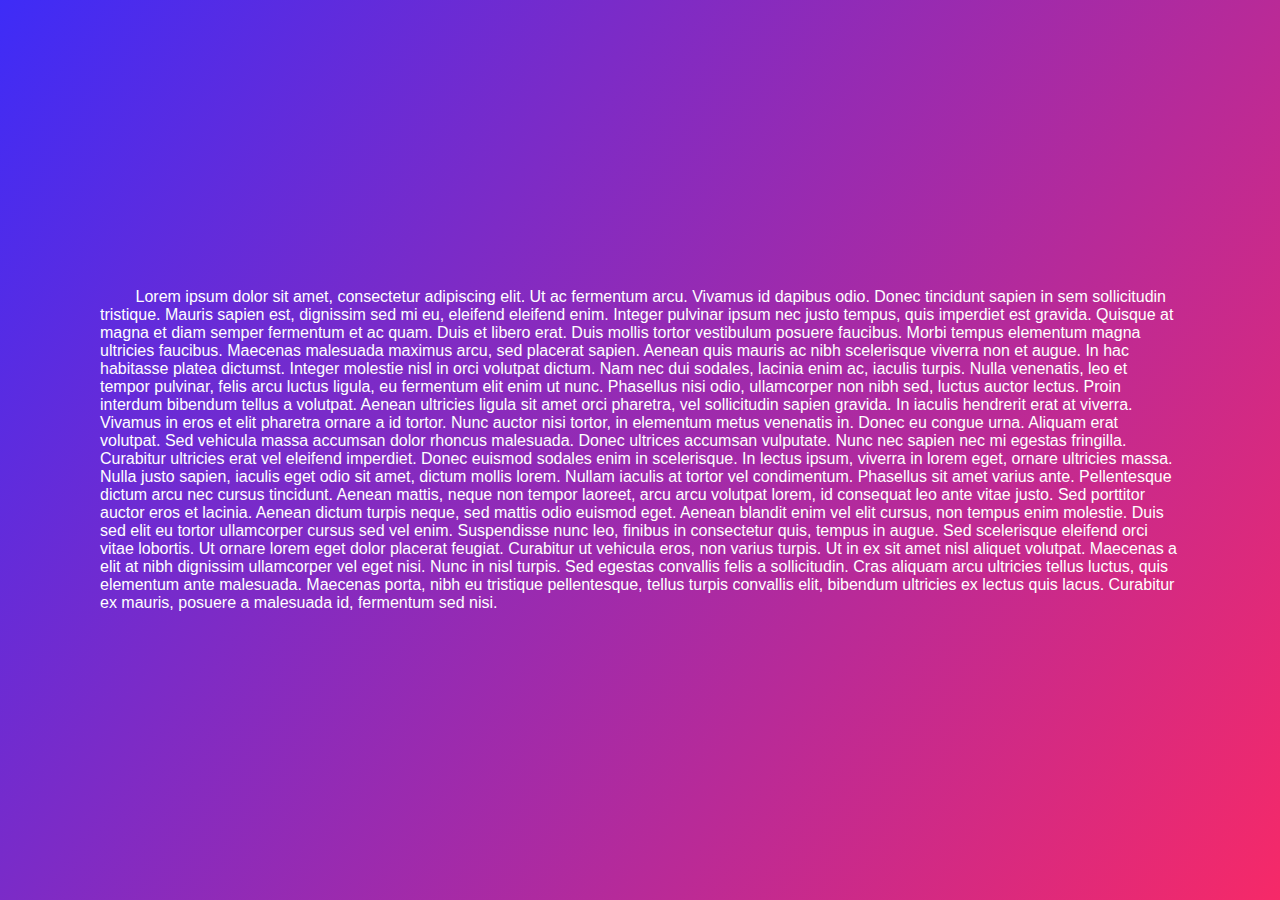
==== about.html @ bd96a08a "Initial github migration" ====
<html>
<head>
	<title>AJ Sunder</title>
	<link rel="stylesheet" type="text/css" href="view3.css">
	<script src="http://cdnjs.cloudflare.com/ajax/libs/jquery/2.0.2/jquery.min.js"></script>
	<script src="javascript.js"></script>
	<link rel="apple-touch-icon" sizes="57x57" href="/apple-touch-icon-57x57.png">
	<link rel="apple-touch-icon" sizes="114x114" href="/apple-touch-icon-114x114.png">
	<link rel="apple-touch-icon" sizes="72x72" href="/apple-touch-icon-72x72.png">
	<link rel="apple-touch-icon" sizes="144x144" href="/apple-touch-icon-144x144.png">
	<link rel="apple-touch-icon" sizes="60x60" href="/apple-touch-icon-60x60.png">
	<link rel="apple-touch-icon" sizes="120x120" href="/apple-touch-icon-120x120.png">
	<link rel="apple-touch-icon" sizes="76x76" href="/apple-touch-icon-76x76.png">
	<link rel="apple-touch-icon" sizes="152x152" href="/apple-touch-icon-152x152.png">
	<link rel="icon" type="image/png" href="/favicon-196x196.png" sizes="196x196">
	<link rel="icon" type="image/png" href="/favicon-160x160.png" sizes="160x160">
	<link rel="icon" type="image/png" href="/favicon-96x96.png" sizes="96x96">
	<link rel="icon" type="image/png" href="/favicon-16x16.png" sizes="16x16">
	<link rel="icon" type="image/png" href="/favicon-32x32.png" sizes="32x32">
	<meta name="msapplication-TileColor" content="#000000">
	<meta name="msapplication-TileImage" content="/mstile-144x144.png">
</head>

<body>
	<div id="gradient" class="outer">
		<div class="middle">
			<div class="inner about-text">
				<span>
					&nbsp;&nbsp;&nbsp;&nbsp;&nbsp;&nbsp;&nbsp;&nbsp;Lorem ipsum dolor sit amet, consectetur adipiscing elit. Ut ac fermentum arcu. Vivamus id dapibus odio. Donec tincidunt sapien in sem sollicitudin tristique. Mauris sapien est, dignissim sed mi eu, eleifend eleifend enim. Integer pulvinar ipsum nec justo tempus, quis imperdiet est gravida. Quisque at magna et diam semper fermentum et ac quam. Duis et libero erat. Duis mollis tortor vestibulum posuere faucibus. Morbi tempus elementum magna ultricies faucibus. Maecenas malesuada maximus arcu, sed placerat sapien. Aenean quis mauris ac nibh scelerisque viverra non et augue. In hac habitasse platea dictumst. Integer molestie nisl in orci volutpat dictum. Nam nec dui sodales, lacinia enim ac, iaculis turpis.

					Nulla venenatis, leo et tempor pulvinar, felis arcu luctus ligula, eu fermentum elit enim ut nunc. Phasellus nisi odio, ullamcorper non nibh sed, luctus auctor lectus. Proin interdum bibendum tellus a volutpat. Aenean ultricies ligula sit amet orci pharetra, vel sollicitudin sapien gravida. In iaculis hendrerit erat at viverra. Vivamus in eros et elit pharetra ornare a id tortor. Nunc auctor nisi tortor, in elementum metus venenatis in.

					Donec eu congue urna. Aliquam erat volutpat. Sed vehicula massa accumsan dolor rhoncus malesuada. Donec ultrices accumsan vulputate. Nunc nec sapien nec mi egestas fringilla. Curabitur ultricies erat vel eleifend imperdiet. Donec euismod sodales enim in scelerisque. In lectus ipsum, viverra in lorem eget, ornare ultricies massa. Nulla justo sapien, iaculis eget odio sit amet, dictum mollis lorem.

					Nullam iaculis at tortor vel condimentum. Phasellus sit amet varius ante. Pellentesque dictum arcu nec cursus tincidunt. Aenean mattis, neque non tempor laoreet, arcu arcu volutpat lorem, id consequat leo ante vitae justo. Sed porttitor auctor eros et lacinia. Aenean dictum turpis neque, sed mattis odio euismod eget. Aenean blandit enim vel elit cursus, non tempus enim molestie.

					Duis sed elit eu tortor ullamcorper cursus sed vel enim. Suspendisse nunc leo, finibus in consectetur quis, tempus in augue. Sed scelerisque eleifend orci vitae lobortis. Ut ornare lorem eget dolor placerat feugiat. Curabitur ut vehicula eros, non varius turpis. Ut in ex sit amet nisl aliquet volutpat. Maecenas a elit at nibh dignissim ullamcorper vel eget nisi. Nunc in nisl turpis. Sed egestas convallis felis a sollicitudin. Cras aliquam arcu ultricies tellus luctus, quis elementum ante malesuada. Maecenas porta, nibh eu tristique pellentesque, tellus turpis convallis elit, bibendum ultricies ex lectus quis lacus. Curabitur ex mauris, posuere a malesuada id, fermentum sed nisi.
				</span>
			</div>
		</div>
	</div>
</body>
</html>
---- view3.css ----
a {
    font-size:35;
    color: white;
    text-decoration: none;
    font-family: Helvetica;
    outline: none;
}
body {
    margin: 0;
    background-color: black;
    font-family: helvetica;
    color: white;
}

.header {
    font-size: 150;
    font-size: 75;
    text-align: center;
}

.outer {
    display: table;
    position: absolute;
    height: 100%;
    width: 100%;
}
.middle {
    display: table-cell;
    vertical-align: middle;
}
.inner {
    margin-left: auto;
    margin-right: auto; 
}

.icon-wrapper {
    width: 25%;
    float: left;
    border: 0px solid white;
    border-radius: 20px;
    position: relative;
}
.icon-image {
    border: 5px solid white;
    margin: auto;
    z-index: 1;
    transition:color .05s ease-out, background .2s ease-in;
    -o-transition:color .05s ease-out, background .2s ease-in;
    -ms-transition:color .05s ease-out, background .2s ease-in;
    -moz-transition:color .05s ease-out, background .2s ease-in;
    -webkit-transition:color .05s ease-out, background .2s ease-in;
}

#twitter {
    background: transparent url(./twitter.png) no-repeat center center;
    background-size: 75px;
}
#twitter:hover {
    background: rgba(255, 255, 255, 0.30) url(./twitter.png) no-repeat center center;
    background-size: 75px;
}
#google {
    background: transparent url(./google.png) no-repeat center center;
    background-size: 75px;
}
#google:hover {
    background: rgba(255, 255, 255, 0.30) url(./google.png) no-repeat center center;
    background-size: 75px;
}
#email {
    background: transparent url(./email.png) no-repeat center center;
    background-size: 75px;
}
#email:hover {
    background: rgba(255, 255, 255, 0.30) url(./email.png) no-repeat center center;
    background-size: 75px;
}
#instagram {
    background: transparent url(./instagram.png) no-repeat center center;
    background-size: 75px;
}
#instagram:hover {
    background: rgba(255, 255, 255, 0.30) url(./instagram.png) no-repeat center center;
    background-size: 75px;
}
#linkedin {
    background: transparent url(./linkedin.png) no-repeat center center;
    background-size: 75px;
}
#linkedin:hover {
    background: rgba(255, 255, 255, 0.30) url(./linkedin.png) no-repeat center center;
    background-size: 75px;
}
#about {
    background: transparent url(./about.png) no-repeat center center;
    background-size: 75px;
}
#about:hover {
    background: rgba(255, 255, 255, 0.30) url(./about.png) no-repeat center center;
    background-size: 75px;
}
#amazon {
    background: transparent url(./amazon.png) no-repeat center center;
    background-size: 75px;
}
#amazon:hover {
    background: rgba(255, 255, 255, 0.30) url(./amazon.png) no-repeat center center;
    background-size: 75px;
}
#facebook {
    background: transparent url(./facebook.png) no-repeat center center;
    background-size: 75px;
}
#facebook:hover {
    background: rgba(255, 255, 255, 0.30) url(./facebook.png) no-repeat center center;
    background-size: 75px;
}

.icon-label {
    padding: 10px;
    border: 0px solid white;
    z-index: 2;
    margin: auto;
    text-align:center;
    font-family: Helvetica;
    color: white;
}
@media only screen and (min-width:320px) and (max-width:767px){
}

@media (min-width: 768px){
    .icon-wrapper {
        height: 200px;
    }
    .header {
        font-size: 130;
    }
    .icon-image {
        border-radius: 35px;
        width: 130px;
        height: 130px;
    }
    .icons {
        padding: 10px 30px 0px 30px;
    }

}
@media (min-width: 1024px){
    .header {
        font-size: 140;
    }
    .icons {
        padding: 10px 100px 0px 100px;
    }
}
@media (min-width: 1441px){
    .icon-wrapper {
        height: 350px;
    }
    .header {
        font-size: 180;
    }
    .icon-image {
        border-radius: 50px;
        width: 200px;
        height: 200px;
    }
    .icon-label {
        font-size: 35;
    }
    .icons {
        padding: 10px 50px 0px 50px;
    }
}
.about-text {
    padding: 100px;
}

/* ----------- iPhone 4 and 4S ----------- */

/* Portrait and Landscape */
@media only screen 
  and (min-device-width: 320px) 
  and (max-device-width: 480px)
  and (-webkit-min-device-pixel-ratio: 2) {


}
/* iPHONES */

/* Portrait */
@media only screen 
  and (min-device-width: 320px) 
  and (max-device-width: 736px)
  and (-webkit-min-device-pixel-ratio: 2)
  and (orientation: portrait) {
    .icon-wrapper {
        height: 260px;
    }
    .icon-image {
        border-radius: 40px;
        width: 160px;
        height: 160px;
        background-size: 50px;
    }
    .icon-label {
        font-size: 6;
    }
    .header {
        font-size: 150;
    }
    .icons {
        padding: 10px 0px 0px 0px;
    }
}

/* Landscape */
@media only screen 
  and (min-device-width: 320px) 
  and (max-device-width: 736px)
  and (-webkit-min-device-pixel-ratio: 2)
  and (orientation: landscape) {
    body {
            /*line-height: 1.1;*/
    }
    .icon-wrapper {
        height: 200px;
    }
    .icon-image {
        border-radius: 32px;
        width: 120px;
        height: 120px;
        background-size: 50px;
    }
    .icon-label {
        font-size: 26;
    }
    .header {
        font-size: 150;
    }
    .icons {
        padding: 0px;

    margin: 0px auto;
    }


}
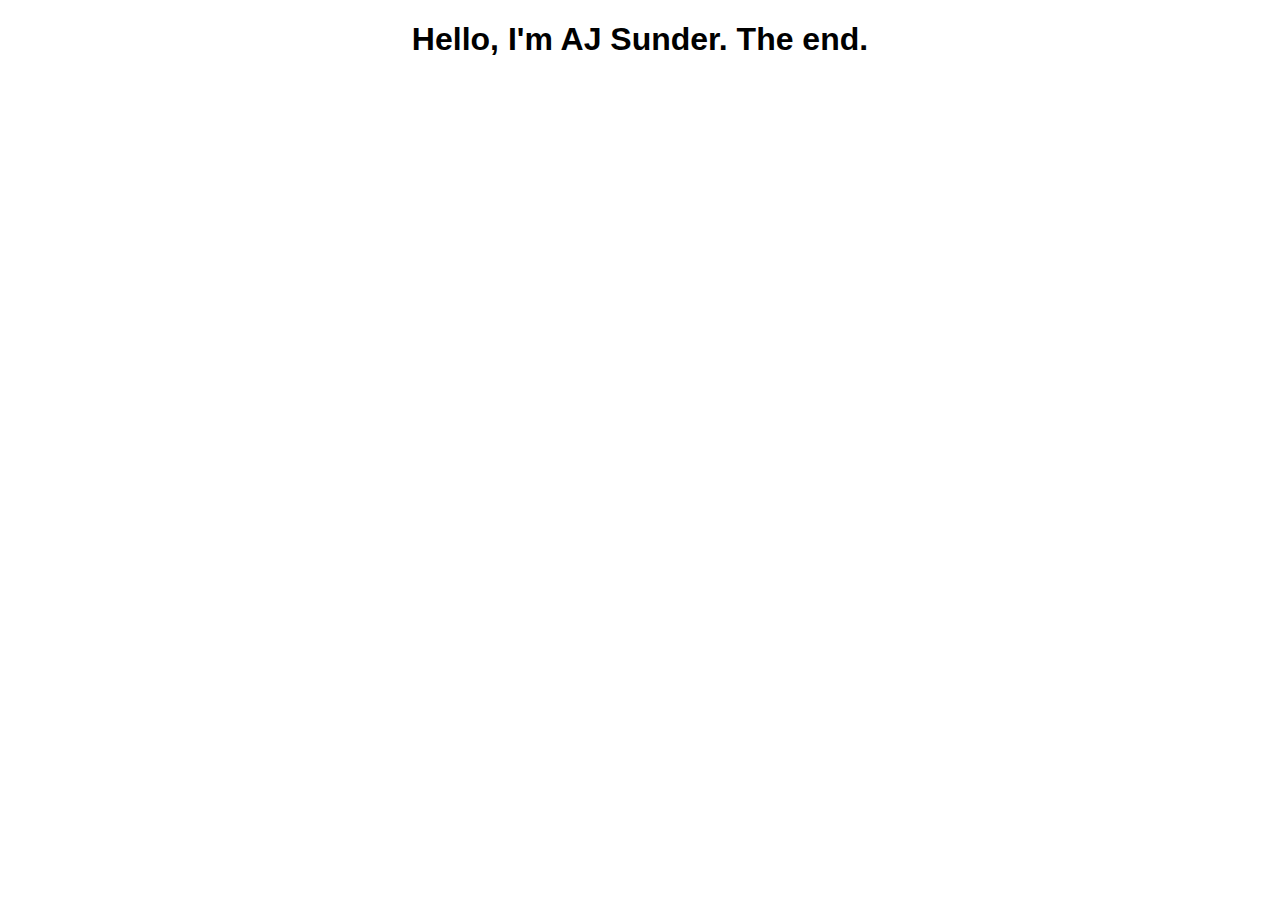
==== commit 56ae08b8: "Syncing across devices" ====
--- a/about.html
+++ b/about.html
@@ -1,9 +1,30 @@
-<html>
+
+
+<!DOCTYPE HTML PUBLIC "-//W3C//DTD HTML 4.01//EN" "http://www.w3.org/TR/html4/strict.dtd">
+
+<html lang="en">
+
 <head>
 	<title>AJ Sunder</title>
-	<link rel="stylesheet" type="text/css" href="view3.css">
-	<script src="http://cdnjs.cloudflare.com/ajax/libs/jquery/2.0.2/jquery.min.js"></script>
-	<script src="javascript.js"></script>
+	<meta http-equiv="content-type" content="text/html;charset=ISO-8859-1">
+	<meta http-equiv="content-language" content="en">
+	<meta name="description" content="Javascript kaleidoscope for iPhone/iPod Touch">
+	<meta name="keywords" content="iphone,ipod touch,ipod,touch,apple webapps,apple,webapps,graphic,design,visual,effect,animation,particle,code,javascript,canvas">
+	<meta name="author" content="REZ">
+	<meta name="generator" content="REZ">
+	<meta name="version" content="0.4">
+	<meta name="copyright" content="REZ 2008">
+	<meta name="robots" content="all">
+	<meta name="viewport" content="width=device-width,user-scalable=0,initial-scale=1.0,minimum-scale=1.0,maximum-scale=1.0">
+	<link rel="apple-touch-icon" href="icon.gif">
+	<link rel="shortcut icon" href="ico.gif"></link>
+	<style type="text/css">
+	body  {font-family: Helvetica; text-align: center; color:#000000;-webkit-text-size-adjust:none;overflow:hidden}
+	h1 {color:#000000}
+	div   {margin:0;padding:0;position:absolute;font-size:0;overflow:hidden}
+	.tap  {-webkit-tap-highlight-color:rgba(255,0,0,0.2);cursor:pointer}
+	canvas{background-color:#ffffff;overflow:hidden}
+	</style>
 	<link rel="apple-touch-icon" sizes="57x57" href="/apple-touch-icon-57x57.png">
 	<link rel="apple-touch-icon" sizes="114x114" href="/apple-touch-icon-114x114.png">
 	<link rel="apple-touch-icon" sizes="72x72" href="/apple-touch-icon-72x72.png">
@@ -20,24 +41,227 @@
 	<meta name="msapplication-TileColor" content="#000000">
 	<meta name="msapplication-TileImage" content="/mstile-144x144.png">
 </head>
-
+<!--
+<script type="text/javascript">
+function $i(id) { return document.getElementById(id); }
+function $c(code) { return String.fromCharCode(code); }
+
+function get_screen_size()
+	{
+	var w=document.documentElement.clientWidth;
+	var h=document.documentElement.clientHeight;
+	return Array(w,h);
+	}
+
+var n=1;
+
+var canvas_x=0;
+var canvas_y=0;
+var canvas_w=0;
+var canvas_h=0;
+var context;
+var margin=4;
+
+var x,y;
+var p_x,p_y;
+var a=0;
+var b=0;
+var angle=Math.PI/180*8;
+var color=0;
+var limit1=Math.PI*1.5;
+var limit2=Math.PI*1.79;
+var c=new Array(6);
+var d=new Array(6);
+var r,e;
+var fade;
+var prv_x,prv_y,prv_x2,prv_y2;
+
+var timeout;
+var pause=false;
+var fps=10;
+
+var google_flag=true;
+var google_ad_client='pub-5142607733332317';
+var google_ad_slot='3925404519';
+var google_ad_width=google_flag?234:0;
+var google_ad_height=google_flag?60:0;
+
+document.onkeypress=key_manager;
+
+function init()
+	{
+	var screen=$i('screen');
+	screen.style.display='block';
+	screen.style.position='absolute';
+	screen.style.left=canvas_x+'px';
+	screen.style.top=canvas_y+'px';
+	screen.style.width=canvas_w+'px';
+	screen.style.height=canvas_h+'px';
+	var shadebob=$i('shadebob');
+	shadebob.style.position='absolute';
+	shadebob.style.left=canvas_x+'px';
+	shadebob.style.top=canvas_y+'px';
+	shadebob.width=canvas_w;
+	shadebob.height=canvas_h;
+	context=shadebob.getContext('2d');
+	var adsense=$i('adsense');
+	adsense.style.position='absolute';
+	adsense.style.left=Math.round(canvas_x+(canvas_w-234)/2)+'px';
+	adsense.style.top=(canvas_y+canvas_h+margin)+'px';
+	adsense.style.width=234+'px';
+	adsense.style.height=60+'px';
+	adsense.style.display='block';
+	document.body.style.width=(canvas_x+canvas_w)+'px';
+	document.body.style.height=(canvas_y+canvas_h+60+margin*2)+'px';
+	reset();
+	}
+
+function reset()
+	{
+	clearTimeout(timeout);
+	a=Math.random(0,1)*angle;
+	b=Math.random(0,1)*angle;
+	r=0;
+	fade=32;
+	for(var i=0;i<6;i++)
+		{
+		c[i]=Math.random(0,1)/2;
+		d[i]=Math.random(0,1)/2;
+		}
+	radius=Math.round((canvas_w+canvas_h)/8);
+	e=radius*0.2; /* 0.15 */
+	p_x=Math.round(canvas_w/2);
+	p_y=Math.round(canvas_h/2);
+	x=(radius*c[0])*Math.cos(a*d[1])+(radius*c[2])*Math.sin(a*d[3])+(radius*c[4])*Math.sin(a*d[5]);
+	y=(radius*c[5])*Math.sin(a*d[4])+(radius*c[3])*Math.cos(a*d[2])+(radius*c[1])*Math.cos(a*d[0]);
+	anim();
+	}
+
+function anim()
+	{
+	var a1=Math.cos(a*2);
+	var a2=Math.cos(a*4);
+	var a3=Math.cos(a);
+	var a4=Math.sin(a);
+	if(b>limit1&&b<limit2)
+		{
+		r+=radius*0.02*a1;
+		prv_x=x;
+		prv_y=y;
+		x=prv_x2+r*a3;
+		y=prv_y2+r*a4;
+		}
+	else
+		{
+		prv_x=x;
+		prv_y=y;
+		prv_x2=x;
+		prv_y2=y;
+		x=(radius*c[0])*Math.cos(a*d[1])+(radius*c[2])*Math.sin(a*d[3])+(radius*c[4])*Math.sin(a*d[5]);
+		y=(radius*c[5])*Math.sin(a*d[4])+(radius*c[3])*Math.cos(a*d[2])+(radius*c[1])*Math.cos(a*d[0]);
+		}
+	var c3=16*Math.cos(a*10);
+	var c1=Math.floor(56*Math.cos(a*angle*4)+c3);
+	var c2=Math.floor(56*Math.sin(a*angle*4)-c3);
+	context.lineCap='round';
+	context.strokeStyle='rgba('+(192+c1)+','+(192+c2)+','+(192-c1)+','+(0.01-0.005*-a1)+')';
+	context.lineWidth=e*1.4+e*0.8*a3;
+	draw_line(p_x,p_y,prv_x,prv_y,x,y);
+	context.lineWidth=e+e*0.8*a3;
+	draw_line(p_x,p_y,prv_x,prv_y,x,y);
+	context.strokeStyle='rgba('+(192+c1)+','+(192+c2)+','+(192-c1)+','+(0.06-0.03*-a1)+')';
+	context.lineWidth=e*0.6+e*0.35*a3;
+	draw_line(p_x,p_y,prv_x,prv_y,x,y);
+	context.strokeStyle='rgba(0,0,0,0.06)';
+	context.lineWidth=e*0.4+e*0.225*a3;
+	draw_line(p_x,p_y,prv_x,prv_y,x,y);
+	context.strokeStyle='rgba('+(192+c1)+','+(192+c2)+','+(192-c1)+','+(0.1-0.075*-a1)+')';
+	context.lineWidth=e*0.2+e*0.1*a3;
+	draw_line(p_x,p_y,prv_x,prv_y,x,y);
+	context.strokeStyle='rgba(255,255,255,0.4)';
+	context.lineWidth=e*(0.1-0.05*-a2);
+	draw_line(p_x,p_y,prv_x,prv_y,x,y);
+	a+=angle*Math.cos(b);
+	b+=angle*0.1;
+	if(b>limit1)
+		{
+		context.fillStyle='rgba(0,0,0,0.08)';
+		context.fillRect(0,0,canvas_w,canvas_h);
+		}
+	if(b<limit2) timeout=setTimeout('anim()',fps); else reset();
+	}
+
+function draw_line(x,y,x1,y1,x2,y2)
+	{
+	context.beginPath();
+	context.moveTo(x+x1,y+y1);
+	context.lineTo(x+x2,y+y2);
+	context.moveTo(x-x1,y+y1);
+	context.lineTo(x-x2,y+y2);
+	context.moveTo(x-x1,y-y1);
+	context.lineTo(x-x2,y-y2);
+	context.moveTo(x+x1,y-y1);
+	context.lineTo(x+x2,y-y2);
+	context.moveTo(x+y1,y+x1);
+	context.lineTo(x+y2,y+x2);
+	context.moveTo(x-y1,y+x1);
+	context.lineTo(x-y2,y+x2);
+	context.moveTo(x-y1,y-x1);
+	context.lineTo(x-y2,y-x2);
+	context.moveTo(x+y1,y-x1);
+	context.lineTo(x+y2,y-x2);
+	context.moveTo(x,y+x2);
+	context.lineTo(x,y+x1);
+	context.moveTo(x,y-x2);
+	context.lineTo(x,y-x1);
+	context.moveTo(x+x2,y);
+	context.lineTo(x+x1,y);
+	context.moveTo(x-x2,y);
+	context.lineTo(x-x1,y);
+	context.stroke();
+	context.closePath();
+	}
+
+function draw_dot(x,y)
+	{
+	context.beginPath();
+	context.moveTo(x,y);
+	context.lineTo(x+0.001,y);
+	context.stroke();
+	context.closePath();
+	}
+
+function resize()
+	{
+	canvas_w=get_screen_size()[0];
+	canvas_h=get_screen_size()[1]-(google_flag?60+margin*2:0);
+	init();
+	}
+
+function key_manager(evt)
+	{
+	evt=evt||event;
+	var key=evt.which||evt.keyCode;
+	var ctrl=evt.ctrlKey;
+	switch(key)
+		{
+		case 27: case 13:
+			pause=pause?false:true;
+			if(pause) clearTimeout(timeout); else anim();
+			break;
+		case 32:
+			reset();
+			break;
+		}
+	top.status='$'+key+'='+$c(key);
+	}
+</script> -->
+
+<!-- <body onload="resize()" onresize="resize()" onorientationchange="resize()">
+<a href="javascript:reset()" class="tap"><div id="screen" style="background-color:#000000;display:none"><canvas id="shadebob"></canvas></div></a>
+<div id="adsense" style="background-color:#000000;display:none">
+</div> -->
 <body>
-	<div id="gradient" class="outer">
-		<div class="middle">
-			<div class="inner about-text">
-				<span>
-					&nbsp;&nbsp;&nbsp;&nbsp;&nbsp;&nbsp;&nbsp;&nbsp;Lorem ipsum dolor sit amet, consectetur adipiscing elit. Ut ac fermentum arcu. Vivamus id dapibus odio. Donec tincidunt sapien in sem sollicitudin tristique. Mauris sapien est, dignissim sed mi eu, eleifend eleifend enim. Integer pulvinar ipsum nec justo tempus, quis imperdiet est gravida. Quisque at magna et diam semper fermentum et ac quam. Duis et libero erat. Duis mollis tortor vestibulum posuere faucibus. Morbi tempus elementum magna ultricies faucibus. Maecenas malesuada maximus arcu, sed placerat sapien. Aenean quis mauris ac nibh scelerisque viverra non et augue. In hac habitasse platea dictumst. Integer molestie nisl in orci volutpat dictum. Nam nec dui sodales, lacinia enim ac, iaculis turpis.
-
-					Nulla venenatis, leo et tempor pulvinar, felis arcu luctus ligula, eu fermentum elit enim ut nunc. Phasellus nisi odio, ullamcorper non nibh sed, luctus auctor lectus. Proin interdum bibendum tellus a volutpat. Aenean ultricies ligula sit amet orci pharetra, vel sollicitudin sapien gravida. In iaculis hendrerit erat at viverra. Vivamus in eros et elit pharetra ornare a id tortor. Nunc auctor nisi tortor, in elementum metus venenatis in.
-
-					Donec eu congue urna. Aliquam erat volutpat. Sed vehicula massa accumsan dolor rhoncus malesuada. Donec ultrices accumsan vulputate. Nunc nec sapien nec mi egestas fringilla. Curabitur ultricies erat vel eleifend imperdiet. Donec euismod sodales enim in scelerisque. In lectus ipsum, viverra in lorem eget, ornare ultricies massa. Nulla justo sapien, iaculis eget odio sit amet, dictum mollis lorem.
-
-					Nullam iaculis at tortor vel condimentum. Phasellus sit amet varius ante. Pellentesque dictum arcu nec cursus tincidunt. Aenean mattis, neque non tempor laoreet, arcu arcu volutpat lorem, id consequat leo ante vitae justo. Sed porttitor auctor eros et lacinia. Aenean dictum turpis neque, sed mattis odio euismod eget. Aenean blandit enim vel elit cursus, non tempus enim molestie.
-
-					Duis sed elit eu tortor ullamcorper cursus sed vel enim. Suspendisse nunc leo, finibus in consectetur quis, tempus in augue. Sed scelerisque eleifend orci vitae lobortis. Ut ornare lorem eget dolor placerat feugiat. Curabitur ut vehicula eros, non varius turpis. Ut in ex sit amet nisl aliquet volutpat. Maecenas a elit at nibh dignissim ullamcorper vel eget nisi. Nunc in nisl turpis. Sed egestas convallis felis a sollicitudin. Cras aliquam arcu ultricies tellus luctus, quis elementum ante malesuada. Maecenas porta, nibh eu tristique pellentesque, tellus turpis convallis elit, bibendum ultricies ex lectus quis lacus. Curabitur ex mauris, posuere a malesuada id, fermentum sed nisi.
-				</span>
-			</div>
-		</div>
-	</div>
+	<h1>Hello, I'm AJ Sunder. The end.</h1>
 </body>
-</html>+</html>
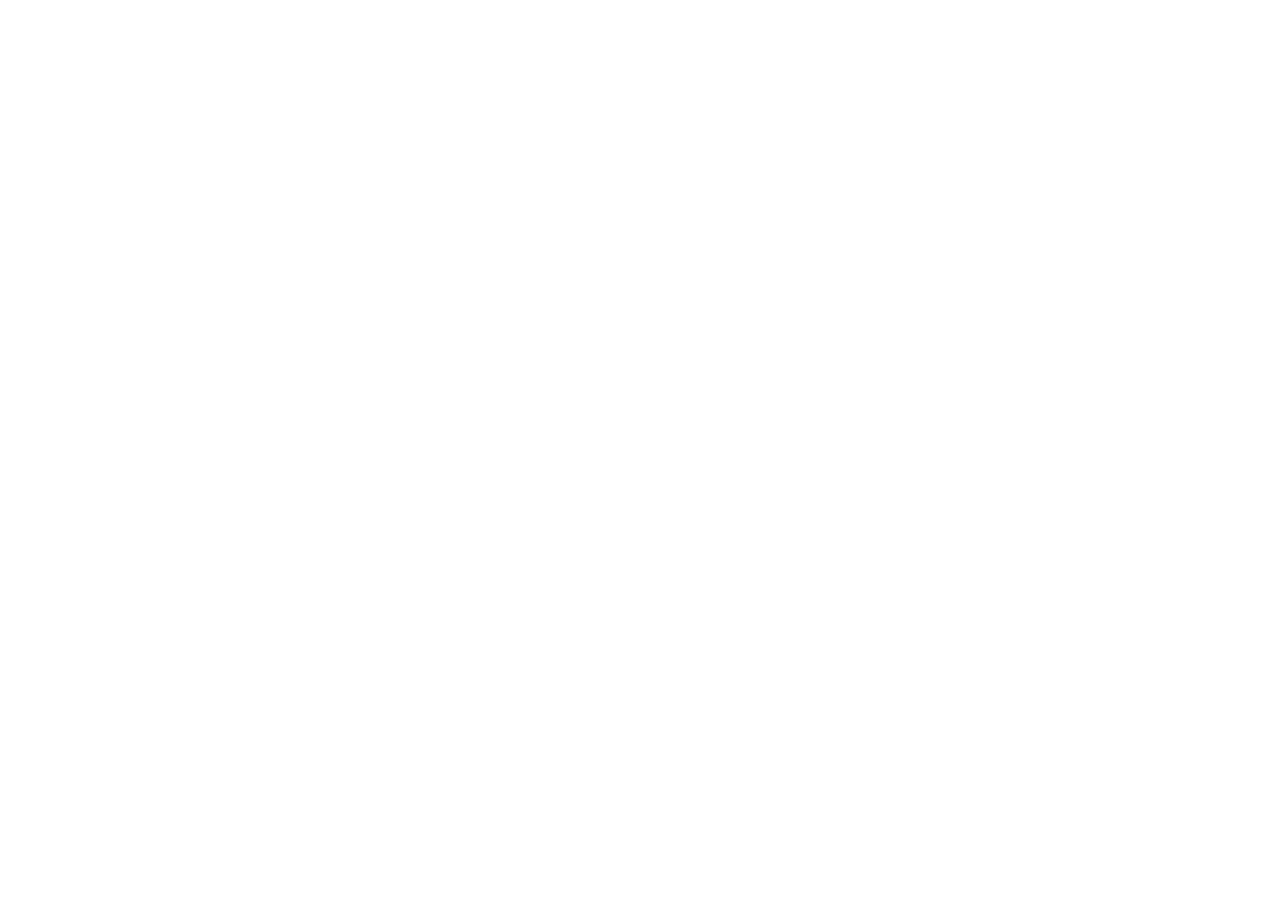
==== commit 0538e4f1: "Adding Instagram back, removing About to keep it at four" ====
--- a/about.html
+++ b/about.html
@@ -41,7 +41,7 @@
 	<meta name="msapplication-TileColor" content="#000000">
 	<meta name="msapplication-TileImage" content="/mstile-144x144.png">
 </head>
-<!--
+
 <script type="text/javascript">
 function $i(id) { return document.getElementById(id); }
 function $c(code) { return String.fromCharCode(code); }
@@ -255,13 +255,13 @@
 		}
 	top.status='$'+key+'='+$c(key);
 	}
-</script> -->
+</script> 
 
 <!-- <body onload="resize()" onresize="resize()" onorientationchange="resize()">
 <a href="javascript:reset()" class="tap"><div id="screen" style="background-color:#000000;display:none"><canvas id="shadebob"></canvas></div></a>
 <div id="adsense" style="background-color:#000000;display:none">
 </div> -->
 <body>
-	<h1>Hello, I'm AJ Sunder. The end.</h1>
+	<h1></h1>
 </body>
 </html>
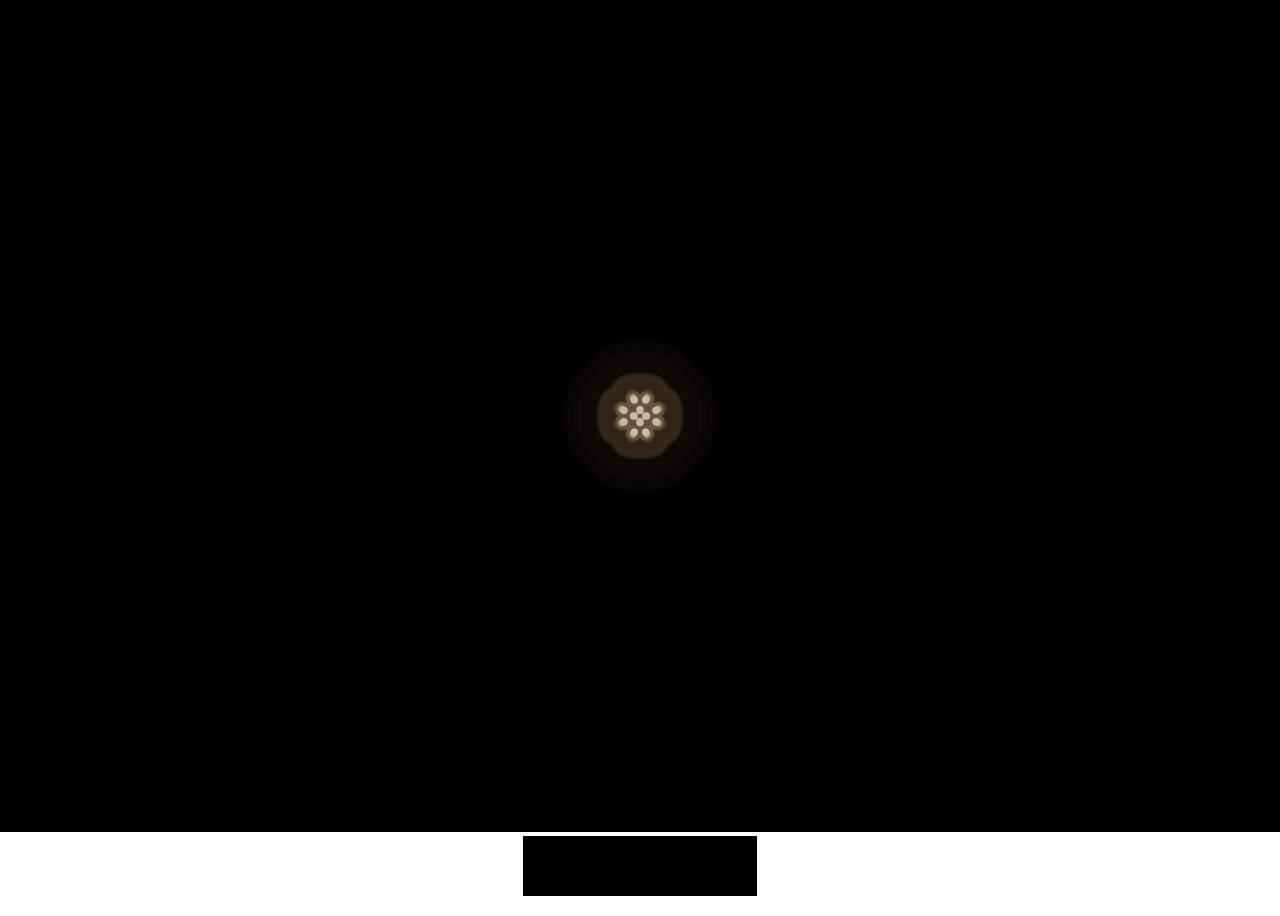
==== commit 8f9a5488: "trying to eliminate white bar" ====
--- a/about.html
+++ b/about.html
@@ -23,7 +23,7 @@
 	h1 {color:#000000}
 	div   {margin:0;padding:0;position:absolute;font-size:0;overflow:hidden}
 	.tap  {-webkit-tap-highlight-color:rgba(255,0,0,0.2);cursor:pointer}
-	canvas{background-color:#ffffff;overflow:hidden}
+	canvas{background-color:#black;overflow:hidden}
 	</style>
 	<link rel="apple-touch-icon" sizes="57x57" href="/apple-touch-icon-57x57.png">
 	<link rel="apple-touch-icon" sizes="114x114" href="/apple-touch-icon-114x114.png">
@@ -257,11 +257,7 @@
 	}
 </script> 
 
-<!-- <body onload="resize()" onresize="resize()" onorientationchange="resize()">
+<body onload="resize()" onresize="resize()" onorientationchange="resize()">
 <a href="javascript:reset()" class="tap"><div id="screen" style="background-color:#000000;display:none"><canvas id="shadebob"></canvas></div></a>
-<div id="adsense" style="background-color:#000000;display:none">
-</div> -->
-<body>
-	<h1></h1>
-</body>
+<div id="adsense" style="background-color:#000000;display:none"></div></body>
 </html>
